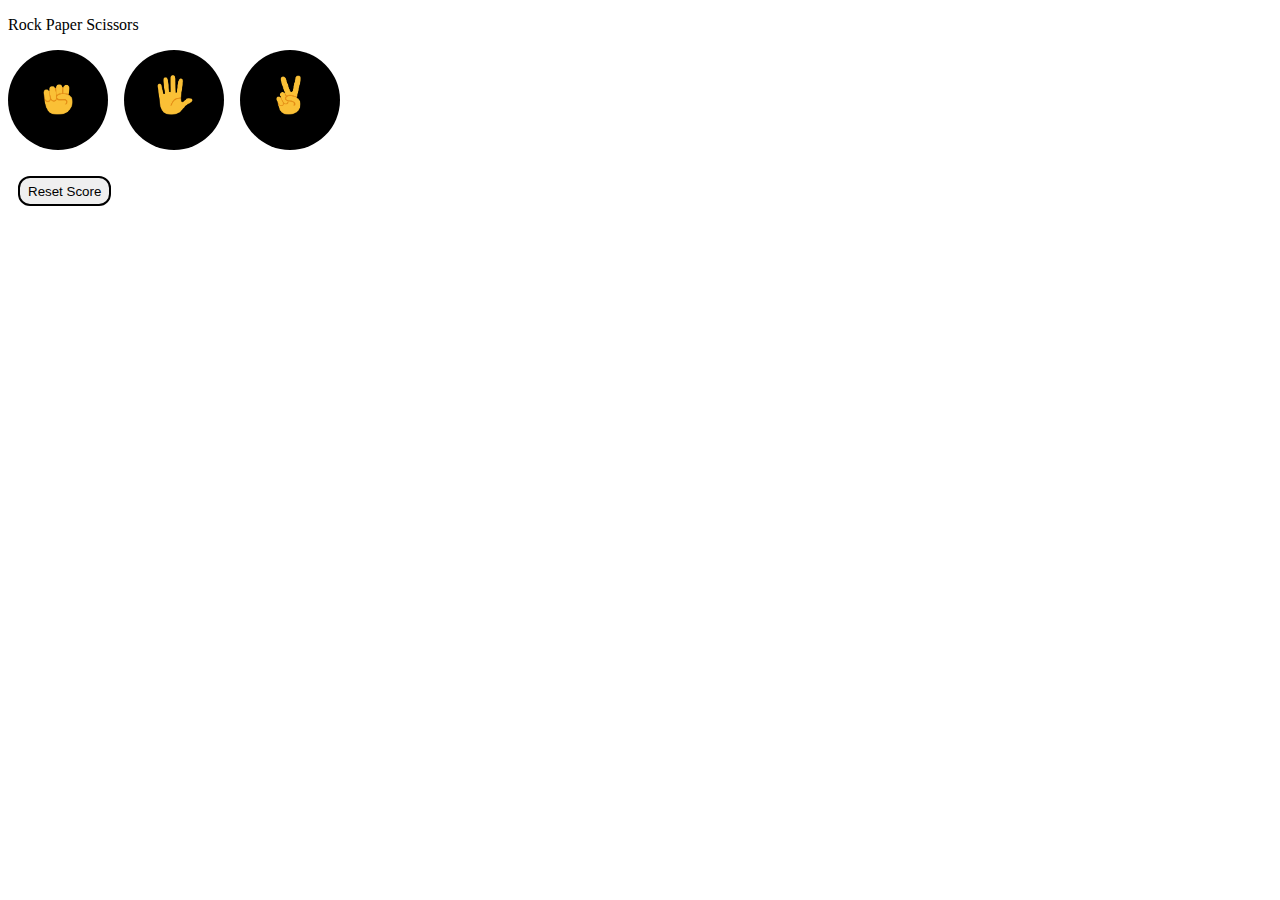
==== index.html @ 6b29fbf3 "using functions" ====
<!DOCTYPE html>
<html lang="en">
<head>
  <meta charset="UTF-8">
  <meta name="viewport" content="width=device-width, initial-scale=1.0">
  <title>rock paper scissors</title>
  <style>
    
    .container{
      display: flex;
      justify-content: start;
      gap: 16px;
    }

    .container div{
      padding: 25px;
      border-radius: 50%;
      background-color: black;
      margin: 0;
      width: 50px;
      height: 50px;
      display: flex;
      justify-content: center;

    }
    button{
      border: none;
      padding: 0;
      margin: 0;
      height: 0px;
      position:relative;
    }
    .image{
      width: 40px;
      background-color: black;
      border: none;
      padding: 0;
      margin: 0;
      cursor: pointer;
    }
    .resetButton{
      border: 2px solid black;
      padding: 4px 8px;
      margin: 10px;
      height: 30px;
      position:relative;
      border: 1 px solid blueviolet;
      border-radius: 12px;
      cursor: pointer;
    }
  </style>
</head>
<body>
  <p>Rock Paper Scissors</p>

  <div class="container">
    <div>
      <button onclick="
       playgame('rock');
      "><img class="image" src="Icons/rock-emoji.png" alt="">
      </button></div><div>

      <button onclick="
       playgame('paper');
      "><img class="image" src="Icons/paper-emoji.png" alt=""></button>
    </div>

    <div>

      <button onclick="
       playgame('scissors');
      "><img class="image" src="Icons/scissors-emoji.png" alt=""></button>
    </div>
  </div>
  
  <p><button class="resetButton" onclick="
    losecount= 0;
    tiecount = 0;
    wincount = 0;
    alert('Game reset');
    ">Reset Score</button></p>
  <script>
    
    let result = '';
    let losecount = 0;
    let wincount = 0;
    let tiecount = 0;

    function playgame (playmove){
      const computerMove = pickComputerMove();
        
        if (playmove === 'rock'){
          if (computerMove === 'rock'){
            result = 'Tie';
            tiecount++;
          }else if (computerMove === 'paper') {
            result = 'You lose';
            losecount++;
          } else if (computerMove === 'scissors') {
            result = 'You win';
            wincount++;
          }
        } else if (playmove === 'paper'){
          if (computerMove === 'rock'){
            result = 'You win';
            tiecount++;
          }else if (computerMove === 'paper') {
            result = 'Tie';
            losecount++;
          } else if (computerMove === 'scissors') {
            result = 'You lose';
            wincount++;
          }
        } else if (playmove === 'scissors'){
          if (computerMove === 'rock'){
            result = 'Tie';
            tiecount++;
          }else if (computerMove === 'paper') {
            result = 'You lose';
            losecount++;
          } else if (computerMove === 'scissors') {
            result = 'You win';
            wincount++;
          }
        }
        alert(`You picked ${playmove}. Computer picked ${computerMove}. ${result}. \nyour win count ${wincount}\nyour losecount ${losecount}\nyour tiecount ${tiecount}`);

    }

    function pickComputerMove(){
      let computerMove = '';
      const randomNumber = Math.random();
  
        if (randomNumber <= 1/3 && randomNumber >=0){
        computerMove = 'rock'; 
        } else if (randomNumber >1/3 && randomNumber<= 2/3){
        computerMove = 'paper';
        } else {
        computerMove = 'scissors';
        }

        return computerMove;
    }
    // alert('Lets start the rock paper scissors game with me.!!!');
  </script>
</body>
</html>
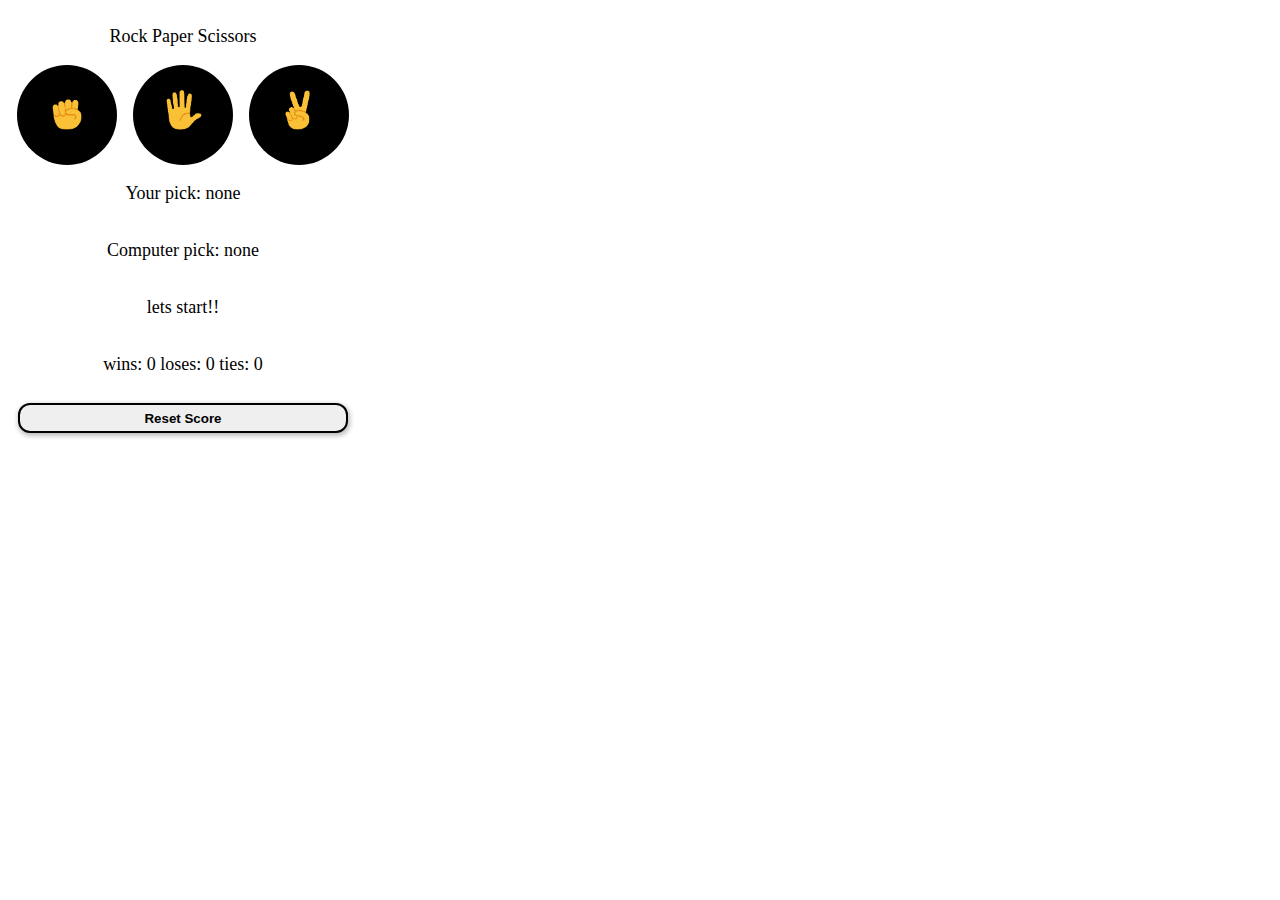
==== commit 76cb3a98: "complete dom for rockpaperscissors" ====
--- a/index.html
+++ b/index.html
@@ -5,24 +5,43 @@
   <meta name="viewport" content="width=device-width, initial-scale=1.0">
   <title>rock paper scissors</title>
   <style>
-    
+    .main{
+      display: flex;
+      flex-direction: column;
+      width: 350px;
+    }
+
+    .title{
+      display: flex;
+      align-items: center;
+      justify-content: center;
+      font-size: 18px;
+    }
+
     .container{
       display: flex;
-      justify-content: start;
-      gap: 16px;
+      justify-content: center;
+      align-items: center;
+      gap: 16px;     
     }
 
     .container div{
       padding: 25px;
       border-radius: 50%;
-      background-color: black;
+      background-color: rgb(0, 0, 0);
       margin: 0;
       width: 50px;
       height: 50px;
       display: flex;
       justify-content: center;
-
-    }
+    }
+    
+    .container div:hover{
+      box-shadow:2px 5px 5px rgba(0, 0, 0, 0.4),
+               0px 1px 2px rgba(0, 0, 0, 0.2) inset;
+
+    }
+    
     button{
       border: none;
       padding: 0;
@@ -38,93 +57,170 @@
       margin: 0;
       cursor: pointer;
     }
+    .image:hover{
+      width: 50px;
+    }
+    
     .resetButton{
       border: 2px solid black;
       padding: 4px 8px;
       margin: 10px;
       height: 30px;
-      position:relative;
       border: 1 px solid blueviolet;
       border-radius: 12px;
       cursor: pointer;
+      transition: background-color 0.25s, color 0.25s;
+      box-shadow: 1px 2px 5px 1px rgb(189, 189, 189);
+      font-weight: bold;
+    }
+    .resetButton:hover{
+      background-color: rgb(0, 0, 0);
+      color: rgb(255, 255, 255);
+    }
+    .scorediv{
+     font-size: 18px;
+      display: flex;
+      justify-content: center;
+      align-items: center;
     }
   </style>
 </head>
 <body>
-  <p>Rock Paper Scissors</p>
-
-  <div class="container">
-    <div>
-      <button onclick="
-       playgame('rock');
-      "><img class="image" src="Icons/rock-emoji.png" alt="">
-      </button></div><div>
-
-      <button onclick="
-       playgame('paper');
-      "><img class="image" src="Icons/paper-emoji.png" alt=""></button>
-    </div>
-
-    <div>
-
-      <button onclick="
-       playgame('scissors');
-      "><img class="image" src="Icons/scissors-emoji.png" alt=""></button>
-    </div>
+  <div class="main">
+    <div class="title">
+      <p>Rock Paper Scissors</p>
+    </div>
+    <div class="container">
+      <div>
+        <button onclick="
+        playgame('rock');
+        plmove = 'rock';
+        "><img class="image" src="Icons/rock-emoji.png" alt="">
+        </button></div><div>
+
+        <button onclick="
+        playgame('paper');
+        plmove = 'paper';
+        "><img class="image" src="Icons/paper-emoji.png" alt=""></button>
+      </div>
+
+      <div>
+        <button onclick="
+        playgame('scissors');
+        plmove = 'scissors';
+        "><img class="image" src="Icons/scissors-emoji.png" alt=""></button>
+      </div>
+    </div>
+    <div class="scorediv">
+      <p class="js-playmove"></p>
+    </div>
+    <div class="scorediv">
+      <p class="js-computermove"></p>
+    </div>
+    <div class="scorediv">
+      <p class="js-result"></p>
+    </div>
+    <div class="scorediv">
+      <p class="js-score"></p>
+    </div>
+    
+    
+    <button class="resetButton" onclick="
+      score.losecount= 0;
+      score.tiecount = 0;
+      score.wincount = 0;
+      alert('Game reset');
+      localStorage.removeItem('score');
+      result = 'lets start!!';
+      computerMove = 'none';
+      plmove = 'none';
+      updateScoreElement();
+      ">Reset Score</button>
+
   </div>
-  
-  <p><button class="resetButton" onclick="
-    losecount= 0;
-    tiecount = 0;
-    wincount = 0;
-    alert('Game reset');
-    ">Reset Score</button></p>
   <script>
     
-    let result = '';
-    let losecount = 0;
-    let wincount = 0;
-    let tiecount = 0;
+    let result = 'lets start!!';
+    let score = JSON.parse(localStorage.getItem('score')) || {
+      wincount: 0,
+      losecount: 0,
+      tiecount: 0
+    }
+    let plmove = 'none';
+    let computerMove = 'none';
+
+    updateScoreElement();
 
     function playgame (playmove){
-      const computerMove = pickComputerMove();
+       computerMove = pickComputerMove();
         
         if (playmove === 'rock'){
           if (computerMove === 'rock'){
             result = 'Tie';
-            tiecount++;
+            
           }else if (computerMove === 'paper') {
             result = 'You lose';
-            losecount++;
+
           } else if (computerMove === 'scissors') {
-            result = 'You win';
-            wincount++;
+            result = 'Congradulations You win!!!';
+
           }
         } else if (playmove === 'paper'){
           if (computerMove === 'rock'){
-            result = 'You win';
-            tiecount++;
+            result = 'Congradulations You win!!!';
+
           }else if (computerMove === 'paper') {
             result = 'Tie';
-            losecount++;
+      
           } else if (computerMove === 'scissors') {
             result = 'You lose';
-            wincount++;
+         
           }
         } else if (playmove === 'scissors'){
           if (computerMove === 'rock'){
             result = 'Tie';
-            tiecount++;
+       
           }else if (computerMove === 'paper') {
             result = 'You lose';
-            losecount++;
+         
           } else if (computerMove === 'scissors') {
-            result = 'You win';
-            wincount++;
+            result = 'Congradulations You win!!!';
           }
         }
-        alert(`You picked ${playmove}. Computer picked ${computerMove}. ${result}. \nyour win count ${wincount}\nyour losecount ${losecount}\nyour tiecount ${tiecount}`);
-
+
+
+        if (result === 'Congradulations You win!!!'){
+          score.wincount++;
+        } else if (result === 'You lose') {
+          score.losecount++;
+        } else {
+          score.tiecount++;
+        }
+
+        localStorage.setItem('score', JSON.stringify(score));
+
+        plmove = playmove;
+        updateScoreElement();
+
+
+        alert(`You picked ${playmove}. Computer picked ${computerMove}. ${result}. \nyour win count ${score.wincount}\nyour losecount ${score.losecount}\nyour tiecount ${score.tiecount}`);
+
+    }
+
+    function updateScoreElement(){
+      document.querySelector('.js-score')
+        .innerHTML = `wins: ${score.wincount}
+        loses: ${score.losecount}
+        ties: ${score.tiecount}`;
+
+      document.querySelector('.js-playmove')
+      .innerHTML = `Your pick: ${plmove}`;
+
+      document.querySelector('.js-computermove')
+      .innerHTML = `Computer pick: ${computerMove}`;
+
+      document.querySelector('.js-result')
+      .innerHTML = `${result}`;
     }
 
     function pickComputerMove(){
@@ -141,7 +237,7 @@
 
         return computerMove;
     }
-    // alert('Lets start the rock paper scissors game with me.!!!');
+    
   </script>
 </body>
 </html>
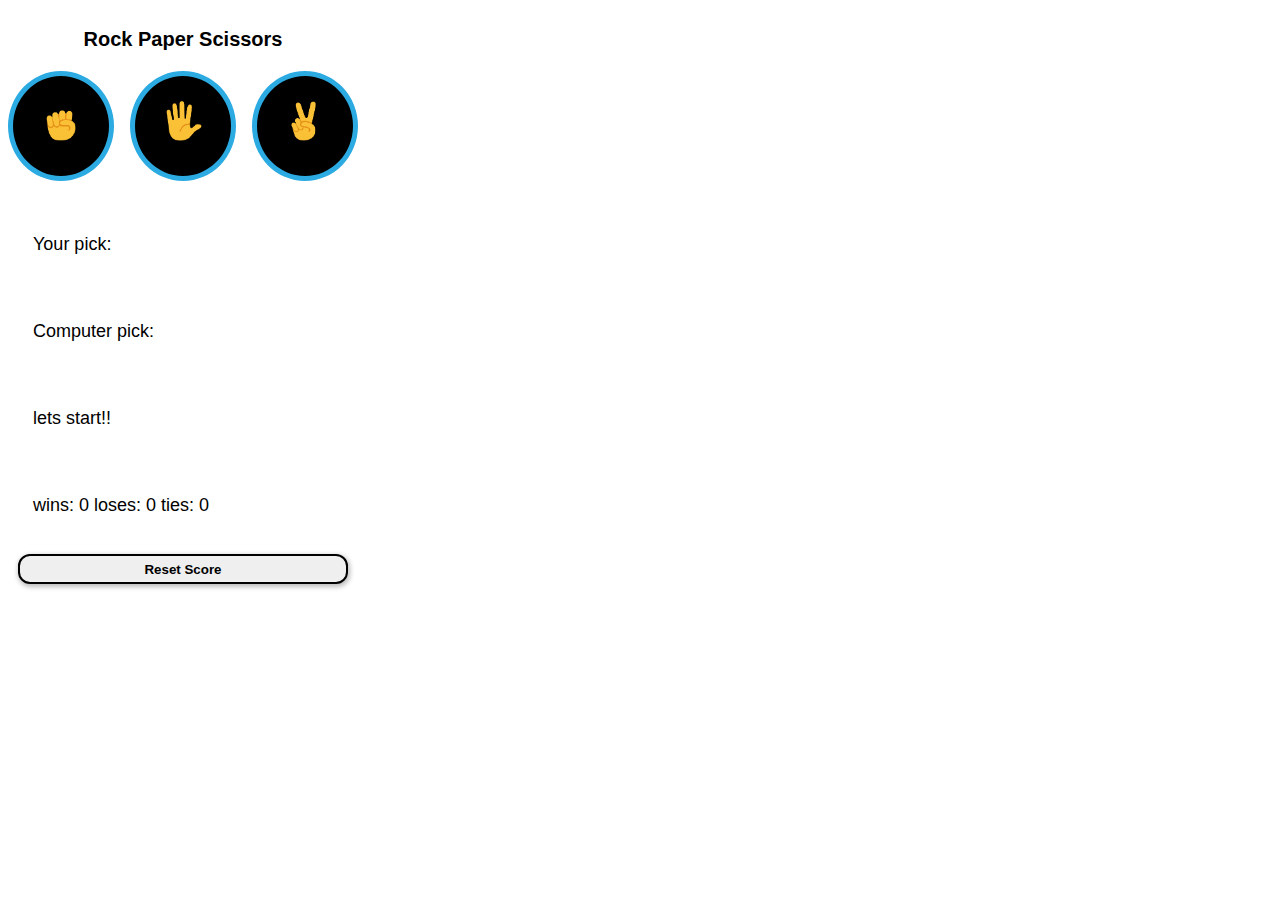
==== commit 21a77f0e: "results shown by images" ====
--- a/index.html
+++ b/index.html
@@ -5,17 +5,24 @@
   <meta name="viewport" content="width=device-width, initial-scale=1.0">
   <title>rock paper scissors</title>
   <style>
+
+    body{
+      font-family: Arial, Helvetica, sans-serif;
+    }
+
     .main{
       display: flex;
       flex-direction: column;
       width: 350px;
+
     }
 
     .title{
       display: flex;
       align-items: center;
       justify-content: center;
-      font-size: 18px;
+      font-size: 20px;
+      font-weight: bold;
     }
 
     .container{
@@ -28,6 +35,7 @@
     .container div{
       padding: 25px;
       border-radius: 50%;
+      border: 5px solid rgb(43, 171, 226);
       background-color: rgb(0, 0, 0);
       margin: 0;
       width: 50px;
@@ -51,7 +59,7 @@
     }
     .image{
       width: 40px;
-      background-color: black;
+      background-color: transparent;
       border: none;
       padding: 0;
       margin: 0;
@@ -78,11 +86,24 @@
       color: rgb(255, 255, 255);
     }
     .scorediv{
-     font-size: 18px;
-      display: flex;
-      justify-content: center;
-      align-items: center;
-    }
+      font-size: 18px;
+      display: flex;
+      flex-direction: column;
+      justify-content: center;
+      align-items: start;
+      gap: 30px;
+      padding: 10px;
+      padding-left: 25px;
+      margin-top: 25px;
+    }
+    .image-result{
+      width: 20px;
+      background-color: transparent;
+      border: none;
+      padding: 0;
+      cursor: pointer;
+    }
+    
   </style>
 </head>
 <body>
@@ -113,14 +134,11 @@
     </div>
     <div class="scorediv">
       <p class="js-playmove"></p>
-    </div>
-    <div class="scorediv">
+    
       <p class="js-computermove"></p>
-    </div>
-    <div class="scorediv">
+    
       <p class="js-result"></p>
-    </div>
-    <div class="scorediv">
+    
       <p class="js-score"></p>
     </div>
     
@@ -202,9 +220,6 @@
         plmove = playmove;
         updateScoreElement();
 
-
-        alert(`You picked ${playmove}. Computer picked ${computerMove}. ${result}. \nyour win count ${score.wincount}\nyour losecount ${score.losecount}\nyour tiecount ${score.tiecount}`);
-
     }
 
     function updateScoreElement(){
@@ -214,10 +229,10 @@
         ties: ${score.tiecount}`;
 
       document.querySelector('.js-playmove')
-      .innerHTML = `Your pick: ${plmove}`;
+      .innerHTML = `Your pick: <img class="image-result" src="Icons/${plmove}-emoji.png" alt="">`;
 
       document.querySelector('.js-computermove')
-      .innerHTML = `Computer pick: ${computerMove}`;
+      .innerHTML = `Computer pick: <img class="image-result" src="Icons/${computerMove}-emoji.png" alt="">`;
 
       document.querySelector('.js-result')
       .innerHTML = `${result}`;
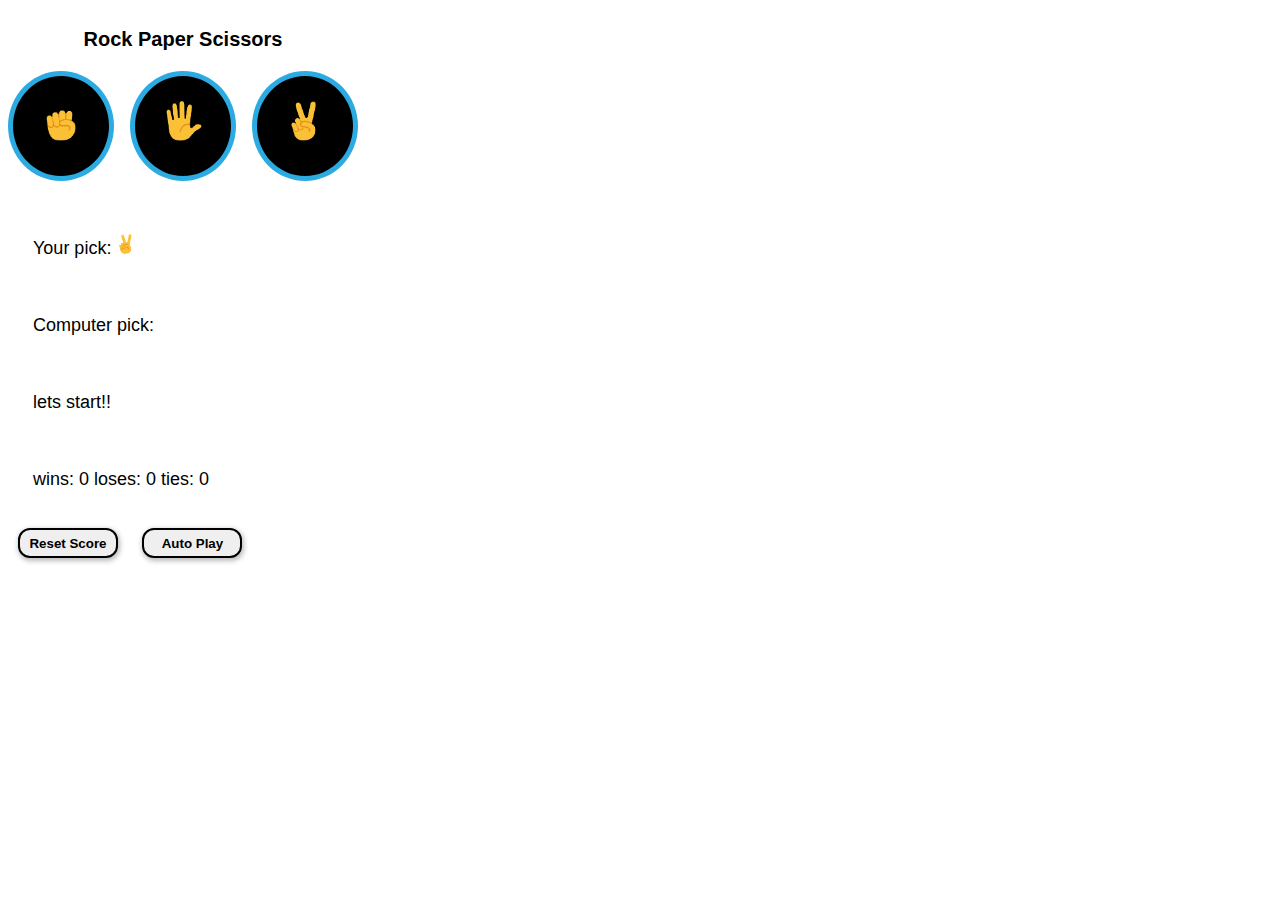
==== commit 15c09fdb: "Create the KeyDown addEventListner for the responsive" ====
--- a/index.html
+++ b/index.html
@@ -4,107 +4,9 @@
   <meta charset="UTF-8">
   <meta name="viewport" content="width=device-width, initial-scale=1.0">
   <title>rock paper scissors</title>
-  <style>
 
-    body{
-      font-family: Arial, Helvetica, sans-serif;
-    }
-
-    .main{
-      display: flex;
-      flex-direction: column;
-      width: 350px;
-
-    }
-
-    .title{
-      display: flex;
-      align-items: center;
-      justify-content: center;
-      font-size: 20px;
-      font-weight: bold;
-    }
-
-    .container{
-      display: flex;
-      justify-content: center;
-      align-items: center;
-      gap: 16px;     
-    }
-
-    .container div{
-      padding: 25px;
-      border-radius: 50%;
-      border: 5px solid rgb(43, 171, 226);
-      background-color: rgb(0, 0, 0);
-      margin: 0;
-      width: 50px;
-      height: 50px;
-      display: flex;
-      justify-content: center;
-    }
-    
-    .container div:hover{
-      box-shadow:2px 5px 5px rgba(0, 0, 0, 0.4),
-               0px 1px 2px rgba(0, 0, 0, 0.2) inset;
-
-    }
-    
-    button{
-      border: none;
-      padding: 0;
-      margin: 0;
-      height: 0px;
-      position:relative;
-    }
-    .image{
-      width: 40px;
-      background-color: transparent;
-      border: none;
-      padding: 0;
-      margin: 0;
-      cursor: pointer;
-    }
-    .image:hover{
-      width: 50px;
-    }
-    
-    .resetButton{
-      border: 2px solid black;
-      padding: 4px 8px;
-      margin: 10px;
-      height: 30px;
-      border: 1 px solid blueviolet;
-      border-radius: 12px;
-      cursor: pointer;
-      transition: background-color 0.25s, color 0.25s;
-      box-shadow: 1px 2px 5px 1px rgb(189, 189, 189);
-      font-weight: bold;
-    }
-    .resetButton:hover{
-      background-color: rgb(0, 0, 0);
-      color: rgb(255, 255, 255);
-    }
-    .scorediv{
-      font-size: 18px;
-      display: flex;
-      flex-direction: column;
-      justify-content: center;
-      align-items: start;
-      gap: 30px;
-      padding: 10px;
-      padding-left: 25px;
-      margin-top: 25px;
-    }
-    .image-result{
-      width: 20px;
-      background-color: transparent;
-      border: none;
-      padding: 0;
-      cursor: pointer;
-    }
-    
-  </style>
+  <link rel="stylesheet" href="styles/style.css">
+  
 </head>
 <body>
   <div class="main">
@@ -113,23 +15,17 @@
     </div>
     <div class="container">
       <div>
-        <button onclick="
-        playgame('rock');
-        plmove = 'rock';
-        "><img class="image" src="Icons/rock-emoji.png" alt="">
+        <button class="js-rock-btn"
+        ><img class="image" src="Icons/rock-emoji.png" alt="">
         </button></div><div>
 
-        <button onclick="
-        playgame('paper');
-        plmove = 'paper';
-        "><img class="image" src="Icons/paper-emoji.png" alt=""></button>
+        <button class="js-paper-btn"
+        ><img class="image" src="Icons/paper-emoji.png" alt=""></button>
       </div>
 
       <div>
-        <button onclick="
-        playgame('scissors');
-        plmove = 'scissors';
-        "><img class="image" src="Icons/scissors-emoji.png" alt=""></button>
+        <button class="js-scissors-btn"
+        ><img class="image" src="Icons/scissors-emoji.png" alt=""></button>
       </div>
     </div>
     <div class="scorediv">
@@ -142,117 +38,16 @@
       <p class="js-score"></p>
     </div>
     
-    
-    <button class="resetButton" onclick="
-      score.losecount= 0;
-      score.tiecount = 0;
-      score.wincount = 0;
-      alert('Game reset');
-      localStorage.removeItem('score');
-      result = 'lets start!!';
-      computerMove = 'none';
-      plmove = 'none';
-      updateScoreElement();
-      ">Reset Score</button>
-
+    <div>
+      <button class="resetButton"
+        >Reset Score</button>
+        <button class="autoButton">
+          Auto Play
+        </button>
+    </div>
   </div>
-  <script>
-    
-    let result = 'lets start!!';
-    let score = JSON.parse(localStorage.getItem('score')) || {
-      wincount: 0,
-      losecount: 0,
-      tiecount: 0
-    }
-    let plmove = 'none';
-    let computerMove = 'none';
-
-    updateScoreElement();
-
-    function playgame (playmove){
-       computerMove = pickComputerMove();
-        
-        if (playmove === 'rock'){
-          if (computerMove === 'rock'){
-            result = 'Tie';
-            
-          }else if (computerMove === 'paper') {
-            result = 'You lose';
-
-          } else if (computerMove === 'scissors') {
-            result = 'Congradulations You win!!!';
-
-          }
-        } else if (playmove === 'paper'){
-          if (computerMove === 'rock'){
-            result = 'Congradulations You win!!!';
-
-          }else if (computerMove === 'paper') {
-            result = 'Tie';
-      
-          } else if (computerMove === 'scissors') {
-            result = 'You lose';
-         
-          }
-        } else if (playmove === 'scissors'){
-          if (computerMove === 'rock'){
-            result = 'Tie';
-       
-          }else if (computerMove === 'paper') {
-            result = 'You lose';
-         
-          } else if (computerMove === 'scissors') {
-            result = 'Congradulations You win!!!';
-          }
-        }
 
 
-        if (result === 'Congradulations You win!!!'){
-          score.wincount++;
-        } else if (result === 'You lose') {
-          score.losecount++;
-        } else {
-          score.tiecount++;
-        }
-
-        localStorage.setItem('score', JSON.stringify(score));
-
-        plmove = playmove;
-        updateScoreElement();
-
-    }
-
-    function updateScoreElement(){
-      document.querySelector('.js-score')
-        .innerHTML = `wins: ${score.wincount}
-        loses: ${score.losecount}
-        ties: ${score.tiecount}`;
-
-      document.querySelector('.js-playmove')
-      .innerHTML = `Your pick: <img class="image-result" src="Icons/${plmove}-emoji.png" alt="">`;
-
-      document.querySelector('.js-computermove')
-      .innerHTML = `Computer pick: <img class="image-result" src="Icons/${computerMove}-emoji.png" alt="">`;
-
-      document.querySelector('.js-result')
-      .innerHTML = `${result}`;
-    }
-
-    function pickComputerMove(){
-      let computerMove = '';
-      const randomNumber = Math.random();
-  
-        if (randomNumber <= 1/3 && randomNumber >=0){
-        computerMove = 'rock'; 
-        } else if (randomNumber >1/3 && randomNumber<= 2/3){
-        computerMove = 'paper';
-        } else {
-        computerMove = 'scissors';
-        }
-
-        return computerMove;
-    }
-    
-  </script>
+  <script src="scripts/index.js"></script>
 </body>
 </html>
--- a/styles/style.css
+++ b/styles/style.css
@@ -0,0 +1,98 @@
+body{
+  font-family: Arial, Helvetica, sans-serif;
+}
+
+.main{
+  display: flex;
+  flex-direction: column;
+  width: 350px;
+
+}
+
+.title{
+  display: flex;
+  align-items: center;
+  justify-content: center;
+  font-size: 20px;
+  font-weight: bold;
+}
+
+.container{
+  display: flex;
+  justify-content: center;
+  align-items: center;
+  gap: 16px;     
+}
+
+.container div{
+  padding: 25px;
+  border-radius: 50%;
+  border: 5px solid rgb(43, 171, 226);
+  background-color: rgb(0, 0, 0);
+  margin: 0;
+  width: 50px;
+  height: 50px;
+  display: flex;
+  justify-content: center;
+}
+
+.container div:hover{
+  box-shadow:2px 5px 5px rgba(0, 0, 0, 0.4),
+           0px 1px 2px rgba(0, 0, 0, 0.2) inset;
+
+}
+
+button{
+  border: none;
+  padding: 0;
+  margin: 0;
+  height: 0px;
+  position:relative;
+}
+.image{
+  width: 40px;
+  background-color: transparent;
+  border: none;
+  padding: 0;
+  margin: 0;
+  cursor: pointer;
+}
+.image:hover{
+  width: 50px;
+}
+
+.resetButton , .autoButton{
+  border: 2px solid black;
+  padding: 4px 8px;
+  margin: 10px;
+  height: 30px;
+  width: 100px;
+  border: 1 px solid blueviolet;
+  border-radius: 12px;
+  cursor: pointer;
+  transition: background-color 0.25s, color 0.25s;
+  box-shadow: 1px 2px 5px 1px rgb(189, 189, 189);
+  font-weight: bold;
+}
+.resetButton:hover , .autoButton:hover{
+  background-color: rgb(0, 0, 0);
+  color: rgb(255, 255, 255);
+}
+.scorediv{
+  font-size: 18px;
+  display: flex;
+  flex-direction: column;
+  justify-content: center;
+  align-items: start;
+  gap: 20px;
+  padding: 10px;
+  padding-left: 25px;
+  margin-top: 25px;
+}
+.image-result{
+  width: 20px;
+  background-color: transparent;
+  border: none;
+  padding: 0;
+  cursor: pointer;
+}
